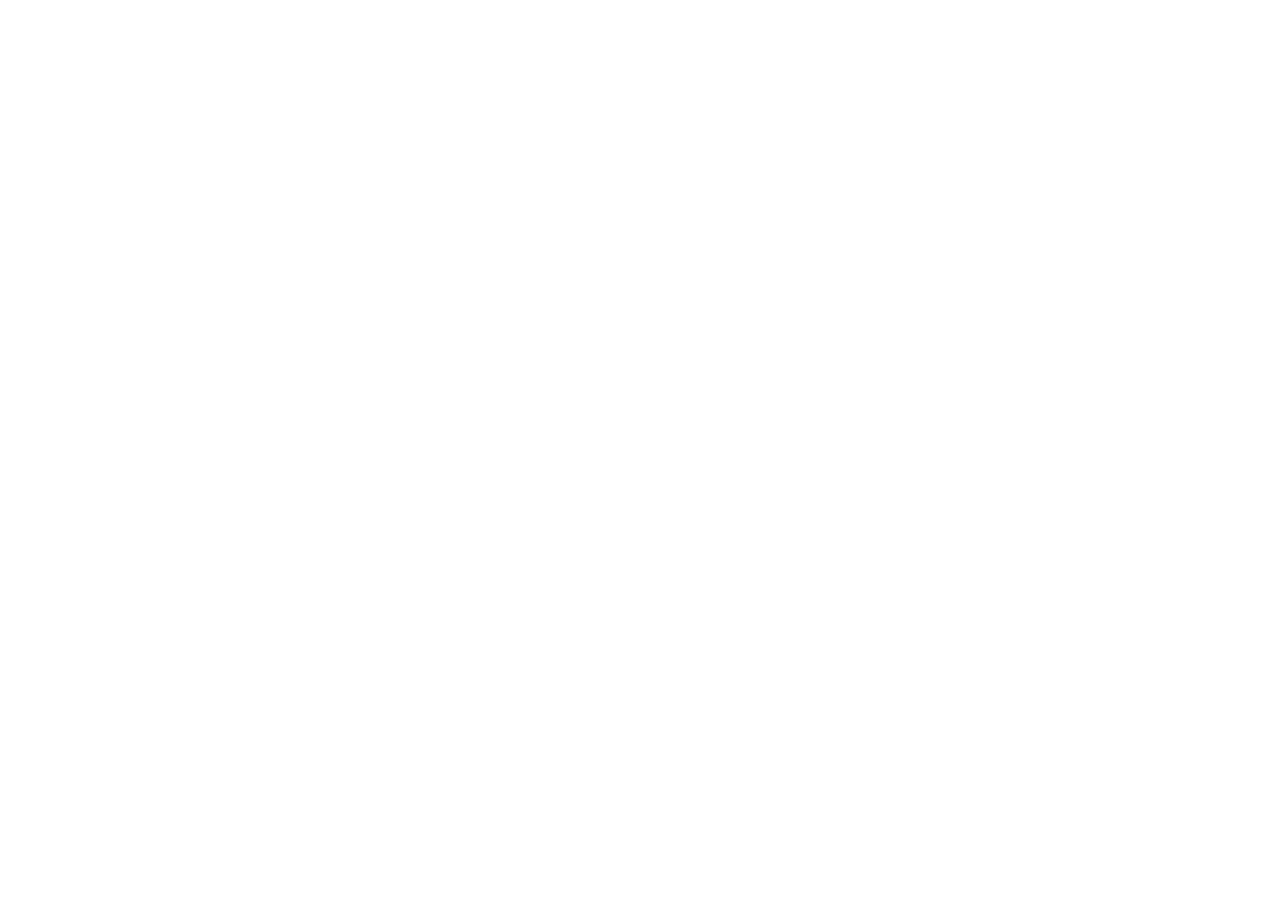
==== index.html @ 9a749249 "initial Commit" ====
<!DOCTYPE html>
<html lang="en" dir="ltr">
  <head>
    <meta charset="utf-8">
    <title>Shopping Cart</title>
    <!-- Bootstrap CSS CDN -->
    <link rel="stylesheet" href="https://maxcdn.bootstrapcdn.com/bootstrap/4.0.0/css/bootstrap.min.css" integrity="sha384-Gn5384xqQ1aoWXA+058RXPxPg6fy4IWvTNh0E263XmFcJlSAwiGgFAW/dAiS6JXm" crossorigin="anonymous">

    <!-- Linking opur own CSS file -->
    <link rel="stylesheet" href="./static/css/main.css">

  </head>
  <body>

    <!-- JQuery CDN -->
    <script
    src="https://code.jquery.com/jquery-3.3.1.min.js"
    integrity="sha256-FgpCb/KJQlLNfOu91ta32o/NMZxltwRo8QtmkMRdAu8="
    crossorigin="anonymous"></script>
    <!-- Bootstrap Ajaz CDN -->
    <script src="https://cdnjs.cloudflare.com/ajax/libs/popper.js/1.12.9/umd/popper.min.js" integrity="sha384-ApNbgh9B+Y1QKtv3Rn7W3mgPxhU9K/ScQsAP7hUibX39j7fakFPskvXusvfa0b4Q" crossorigin="anonymous"></script>
    <!-- Bootstrap 4 CDN -->
    <script src="https://maxcdn.bootstrapcdn.com/bootstrap/4.0.0/js/bootstrap.min.js" integrity="sha384-JZR6Spejh4U02d8jOt6vLEHfe/JQGiRRSQQxSfFWpi1MquVdAyjUar5+76PVCmYl" crossorigin="anonymous"></script>
<!-- Linking own script file -->
    <script type="text/javascript" src="./static/js/app.js"></script>



  </body>
</html>
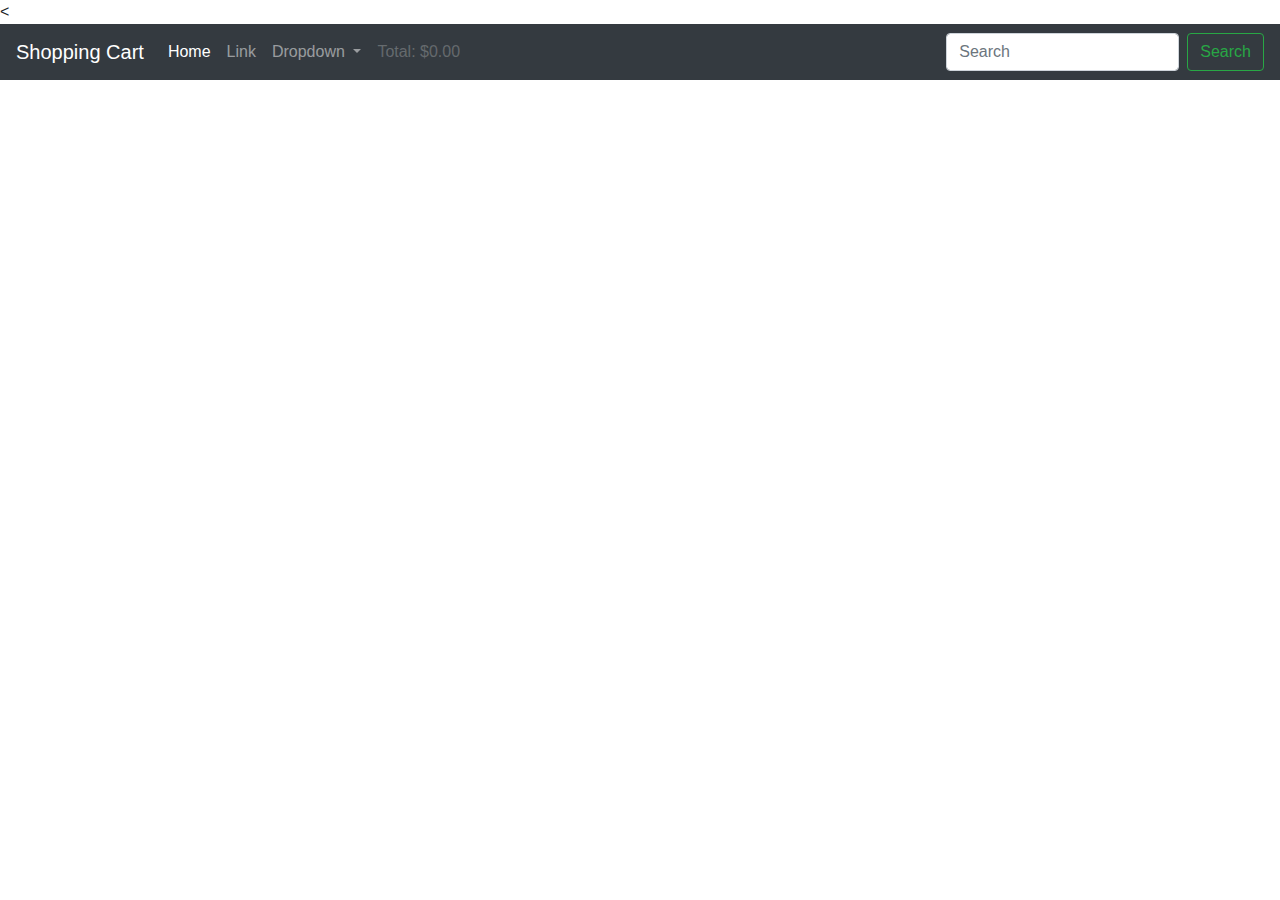
==== commit 4a2a35c6: "Added correct navbar" ====
--- a/index.html
+++ b/index.html
@@ -10,8 +10,9 @@
     <link rel="stylesheet" href="./static/css/main.css">
 
   </head>
+
   <body>
-
+    <<header id="nav"></header>
     <!-- JQuery CDN -->
     <script
     src="https://code.jquery.com/jquery-3.3.1.min.js"
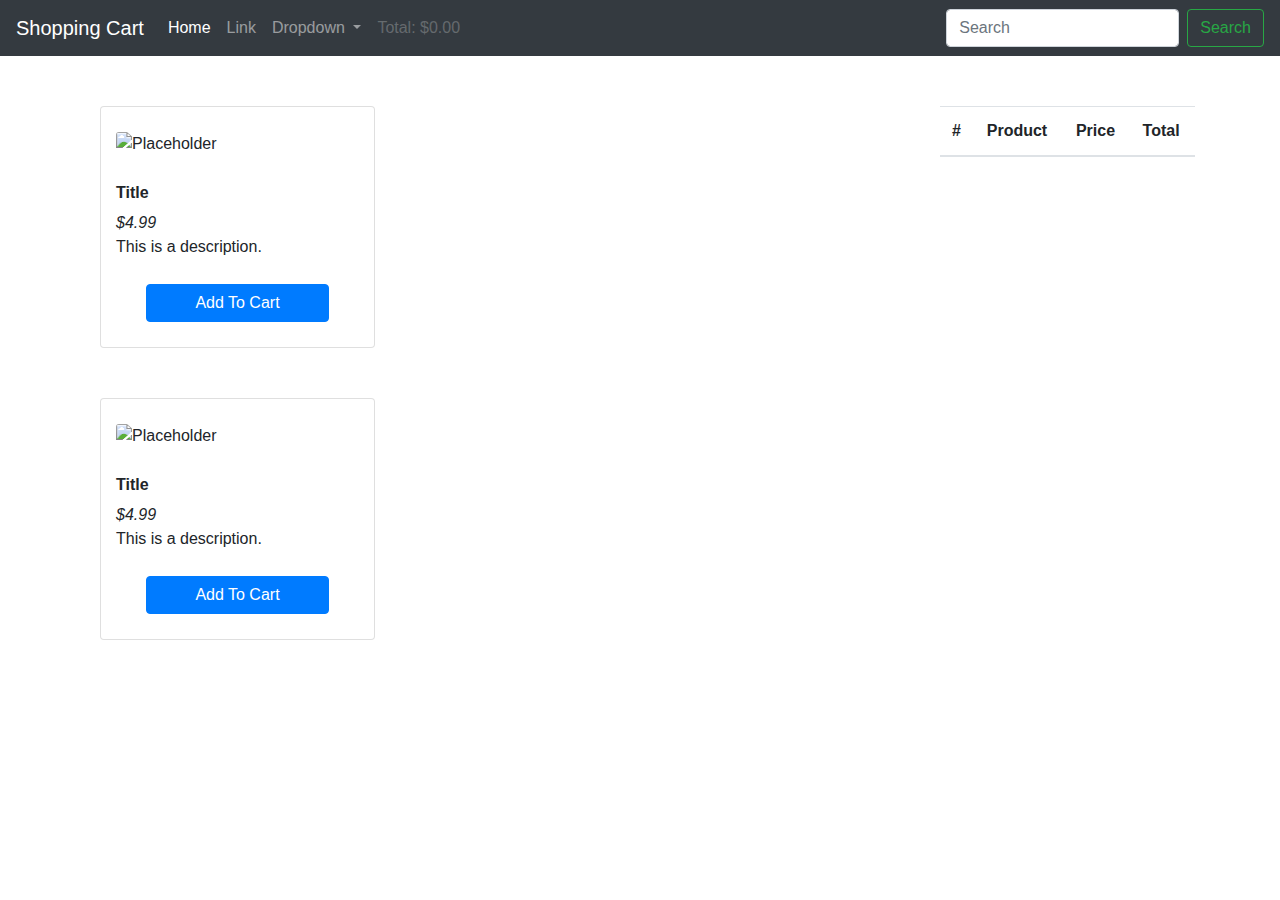
==== commit 752766a7: "added proper card layout and cart table" ====
--- a/index.html
+++ b/index.html
@@ -3,29 +3,73 @@
   <head>
     <meta charset="utf-8">
     <title>Shopping Cart</title>
+
     <!-- Bootstrap CSS CDN -->
     <link rel="stylesheet" href="https://maxcdn.bootstrapcdn.com/bootstrap/4.0.0/css/bootstrap.min.css" integrity="sha384-Gn5384xqQ1aoWXA+058RXPxPg6fy4IWvTNh0E263XmFcJlSAwiGgFAW/dAiS6JXm" crossorigin="anonymous">
 
-    <!-- Linking opur own CSS file -->
+    <!-- Linking our own CSS file -->
     <link rel="stylesheet" href="./static/css/main.css">
+  </head>
+  <body>
+    <header id="nav"></header>
 
-  </head>
+    <div class="container">
+      <div class="row">
+        <!-- Cols for product cards -->
+        <div class="col-md-9">
+          <div class="row">
+            <div id="products" class="col-md-12">
+              <div class="card col-md-4">
+                <div class="card-img-top">
+                  <img src="http://placehold.it/1x1" alt="Placeholder" class="card-img" />
+                </div>
+                <div class="card-title">Title</div>
+                <div class="card-subtitle">$4.99</div>
+                <div class="card-text">This is a description.</div>
+                <button class="btn btn-primary">Add To Cart</button>
+              </div> <!-- End of card -->
+              <div class="card col-md-4">
+                <div class="card-img-top">
+                  <img src="http://placehold.it/1x1" alt="Placeholder" class="card-img" />
+                </div>
+                <div class="card-title">Title</div>
+                <div class="card-subtitle">$4.99</div>
+                <div class="card-text">This is a description.</div>
+                <button class="btn btn-primary">Add To Cart</button>
+              </div> <!-- End of card -->
+            </div> <!-- End of col-12 -->
+          </div> <!-- End of row -->
+        </div> <!-- End of col-9 -->
 
-  <body>
-    <<header id="nav"></header>
-    <!-- JQuery CDN -->
+        <!-- Cols for cart -->
+        <div id="cart" class="col-md-3">
+          <table class="table">
+            <thead id="table-head">
+              <tr>
+                <th scope="col">#</th>
+                <th scope="col">Product</th>
+                <th scope="col">Price</th>
+                <th scope="col">Total</th>
+              </tr>
+            </thead>
+            <tbody id="table-body"></tbody>
+          </table>
+        </div> <!-- Ends col-3 for cart -->
+      </div> <!-- Ends row -->
+    </div> <!-- Ends container -->
+
+
+
+    <!-- jQuery CDN -->
     <script
     src="https://code.jquery.com/jquery-3.3.1.min.js"
     integrity="sha256-FgpCb/KJQlLNfOu91ta32o/NMZxltwRo8QtmkMRdAu8="
     crossorigin="anonymous"></script>
-    <!-- Bootstrap Ajaz CDN -->
+    <!-- Bootstrap AJAX CDN -->
     <script src="https://cdnjs.cloudflare.com/ajax/libs/popper.js/1.12.9/umd/popper.min.js" integrity="sha384-ApNbgh9B+Y1QKtv3Rn7W3mgPxhU9K/ScQsAP7hUibX39j7fakFPskvXusvfa0b4Q" crossorigin="anonymous"></script>
     <!-- Bootstrap 4 CDN -->
     <script src="https://maxcdn.bootstrapcdn.com/bootstrap/4.0.0/js/bootstrap.min.js" integrity="sha384-JZR6Spejh4U02d8jOt6vLEHfe/JQGiRRSQQxSfFWpi1MquVdAyjUar5+76PVCmYl" crossorigin="anonymous"></script>
-<!-- Linking own script file -->
+    <!-- Linking own script file -->
     <script type="text/javascript" src="./static/js/app.js"></script>
-
-
-
   </body>
 </html>
--- a/static/css/main.css
+++ b/static/css/main.css
@@ -0,0 +1,26 @@
+.card {
+  margin: 50px 15px;
+}
+
+.card-img {
+  display: block;
+  margin: 25px auto;
+}
+
+.btn-primary {
+  margin: 25px auto;
+  width: 75%;
+}
+
+.card-title {
+  font-weight: bold;
+}
+
+.card-subtitle {
+  font-style: italic;
+}
+
+.table {
+  margin-top: 50px;
+  width: 100%;
+}
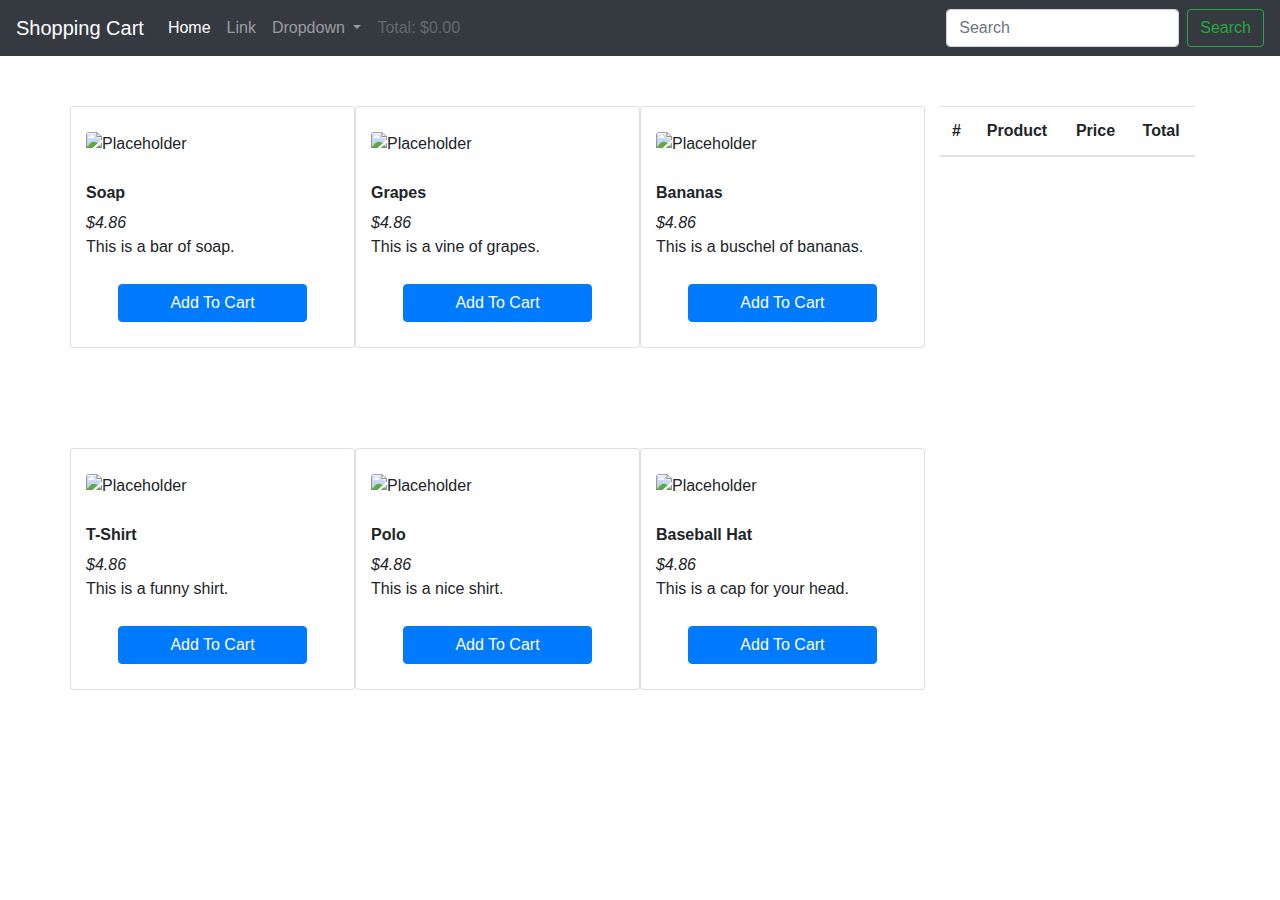
==== commit 29236109: "finished row functionality to show shows rows of cards TODO: add margins between cards.  Removed car" ====
--- a/index.html
+++ b/index.html
@@ -19,24 +19,7 @@
         <div class="col-md-9">
           <div class="row">
             <div id="products" class="col-md-12">
-              <div class="card col-md-4">
-                <div class="card-img-top">
-                  <img src="http://placehold.it/1x1" alt="Placeholder" class="card-img" />
-                </div>
-                <div class="card-title">Title</div>
-                <div class="card-subtitle">$4.99</div>
-                <div class="card-text">This is a description.</div>
-                <button class="btn btn-primary">Add To Cart</button>
-              </div> <!-- End of card -->
-              <div class="card col-md-4">
-                <div class="card-img-top">
-                  <img src="http://placehold.it/1x1" alt="Placeholder" class="card-img" />
-                </div>
-                <div class="card-title">Title</div>
-                <div class="card-subtitle">$4.99</div>
-                <div class="card-text">This is a description.</div>
-                <button class="btn btn-primary">Add To Cart</button>
-              </div> <!-- End of card -->
+              <!-- THIS IS WHERE JS IS INSERTING CARDS AND PRODUCTS -->
             </div> <!-- End of col-12 -->
           </div> <!-- End of row -->
         </div> <!-- End of col-9 -->
--- a/static/css/main.css
+++ b/static/css/main.css
@@ -1,5 +1,5 @@
 .card {
-  margin: 50px 15px;
+  margin: 50px 0px;
 }
 
 .card-img {
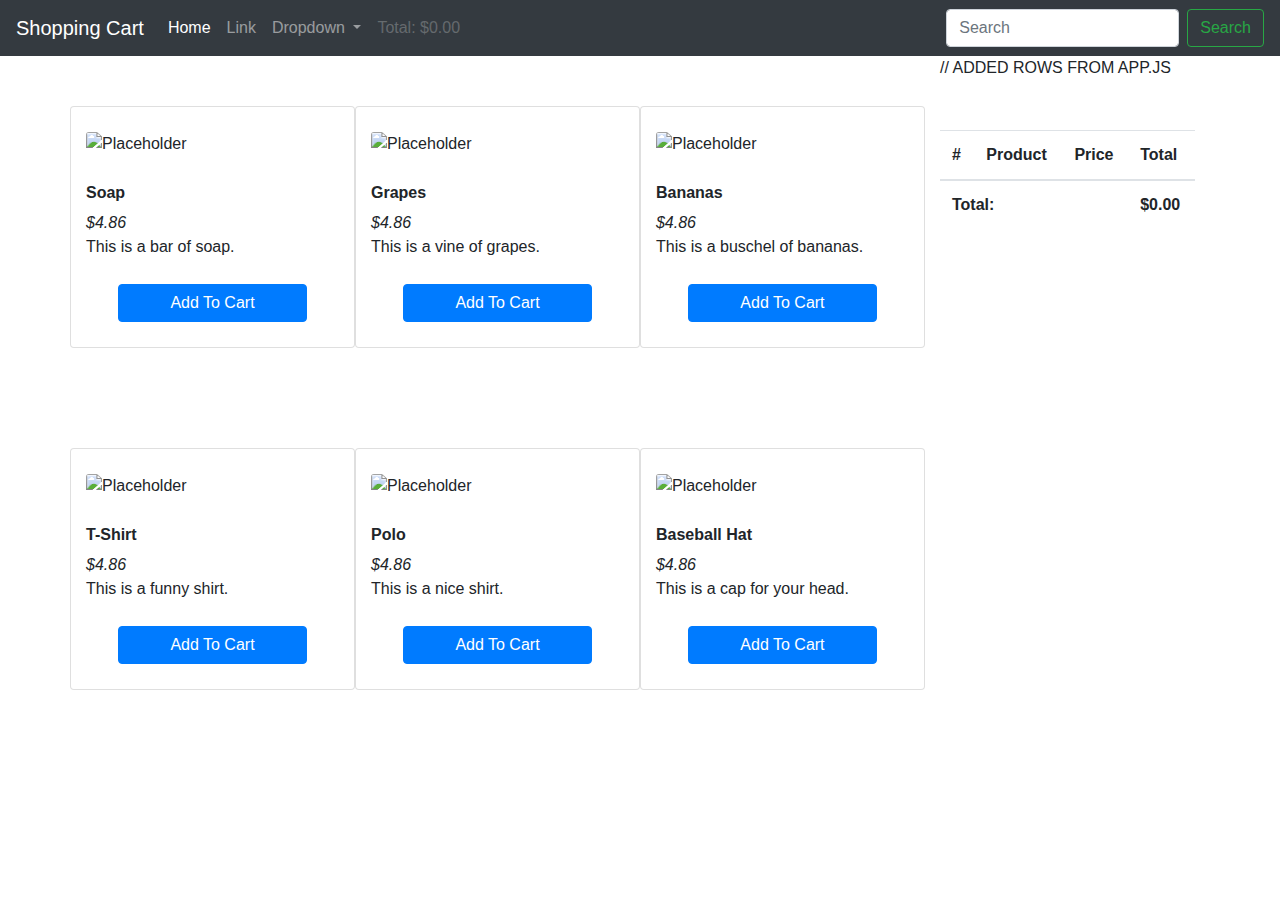
==== commit a4b14f1c: "products properly adding and showing in table" ====
--- a/index.html
+++ b/index.html
@@ -35,7 +35,13 @@
                 <th scope="col">Total</th>
               </tr>
             </thead>
-            <tbody id="table-body"></tbody>
+            <tbody id="table-body">
+            // ADDED ROWS FROM APP.JS
+            </tbody>
+            <tfoot id="table-foot">
+              <th scope="col" colspan="3"><b>Total:<b></th>
+              <th scope="col" id="cart-total">$0.00</th>
+            </tfoot>
           </table>
         </div> <!-- Ends col-3 for cart -->
       </div> <!-- Ends row -->
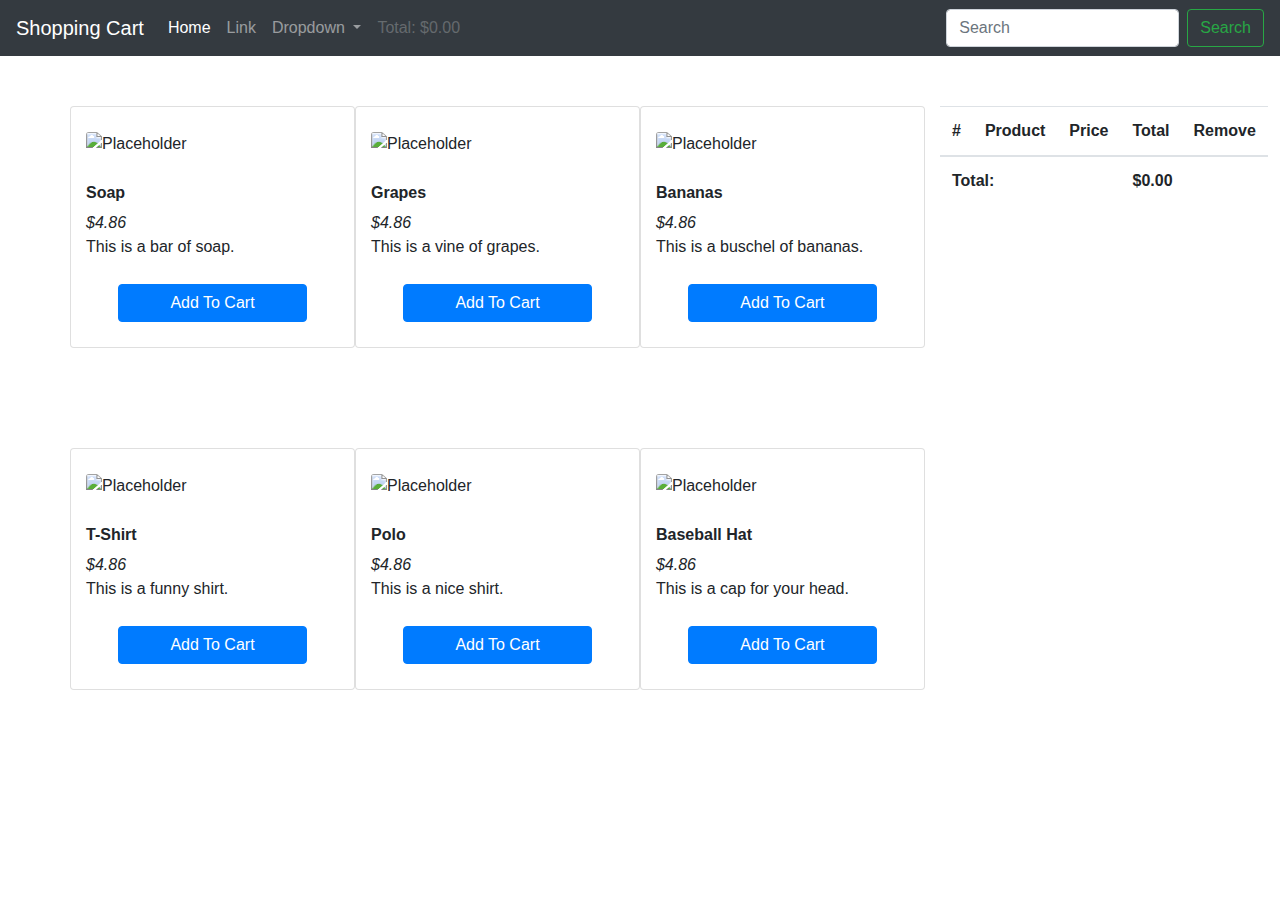
==== commit 0b94f9ef: "created delete function from cart. TODO - don't show cart if it is empty." ====
--- a/index.html
+++ b/index.html
@@ -33,14 +33,15 @@
                 <th scope="col">Product</th>
                 <th scope="col">Price</th>
                 <th scope="col">Total</th>
+                <th scope="col">Remove</th>
               </tr>
             </thead>
             <tbody id="table-body">
-            // ADDED ROWS FROM APP.JS
+            <!-- ADDED ROWS FROM APP.JS -->
             </tbody>
             <tfoot id="table-foot">
               <th scope="col" colspan="3"><b>Total:<b></th>
-              <th scope="col" id="cart-total">$0.00</th>
+              <th scope="col" colspan="2" id="cart-total">$0.00</th>
             </tfoot>
           </table>
         </div> <!-- Ends col-3 for cart -->
